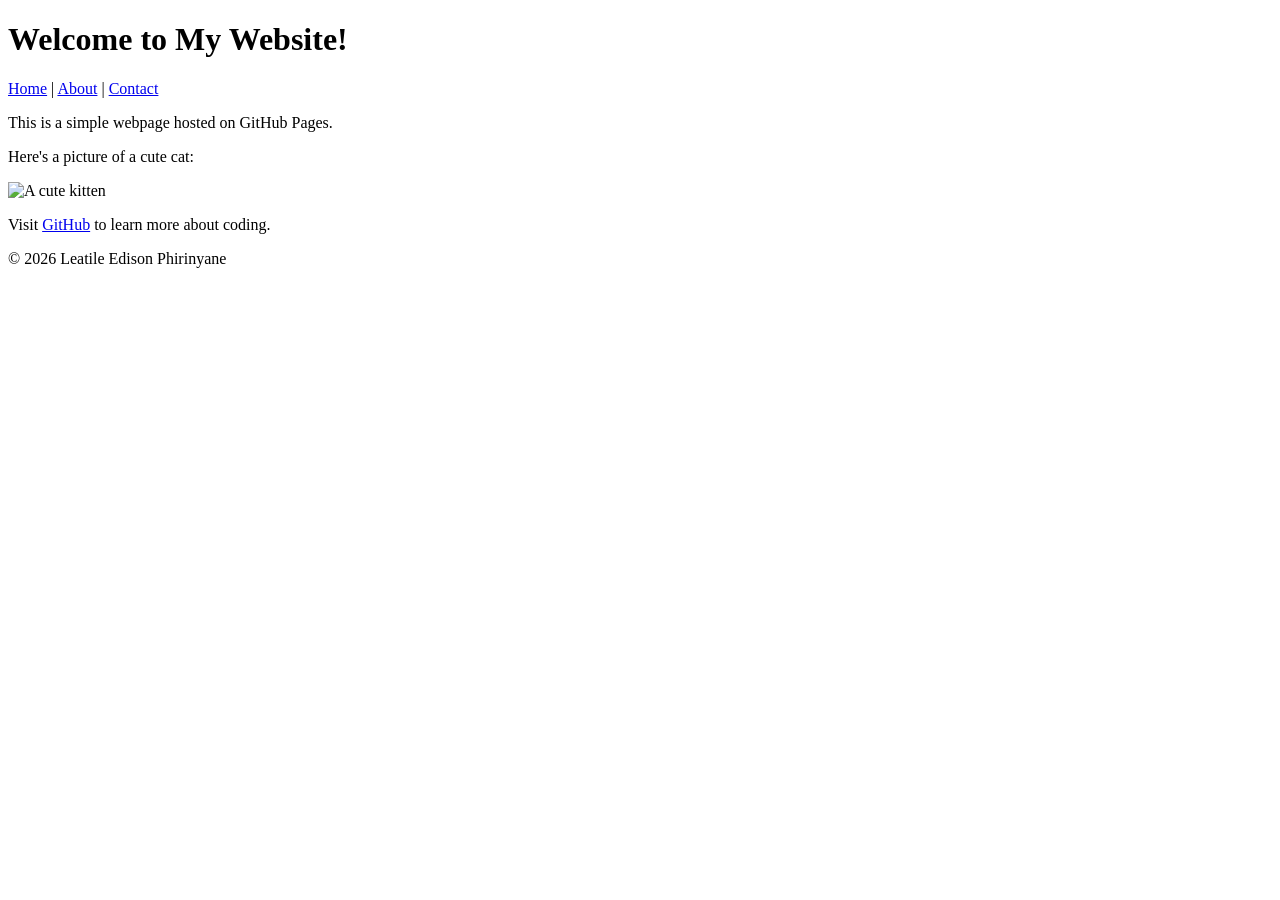
==== index.html @ 96b6d6f6 "Update index.html" ====
<!DOCTYPE html>

<html lang="en">
  
<head>

<meta charset="UTF-8">

<meta name="viewport" content="width=device-width, initial-scale=1.0">

<title>My First GitHub Page</title>

</head>

<body>

<header>

<h1>Welcome to My Website!</h1>

<nav>

<a href="index.html">Home</a> |

<a href="about.html">About</a> | 

<a href="contact.html">Contact</a>

</nav>

</header>


<main>

<p>This is a simple webpage hosted on GitHub Pages.</p>

<p>Here's a picture of a cute cat:</p>

<img src="https://images-wixmp-ed30a86b8c4ca887773594c2.wixmp.com/f/46a9374d-e7fd-4bca-9214-7e3976a050d0/dgffa01-a98cc015-20a8-4bb2-88a3-33317fc5a147.png/v1/fit/w_828,h_1176/gilgamesh_png_by_vortexkun_dgffa01-414w-2x.png?token=eyJ0eXAiOiJKV1QiLCJhbGciOiJIUzI1NiJ9.[base64].WHR8-ocKjwY3WH3LQhx7XPEkFRKuRgTsx2kRz8c93oE" alt="A cute kitten">


<p>Visit <a href="https://github.com">GitHub</a> to learn more about coding.</p>

</main>


<footer>

<p>&copy; 2026 Leatile Edison Phirinyane </p>

</footer>

</body>
  
</footer>

</body>

</html>
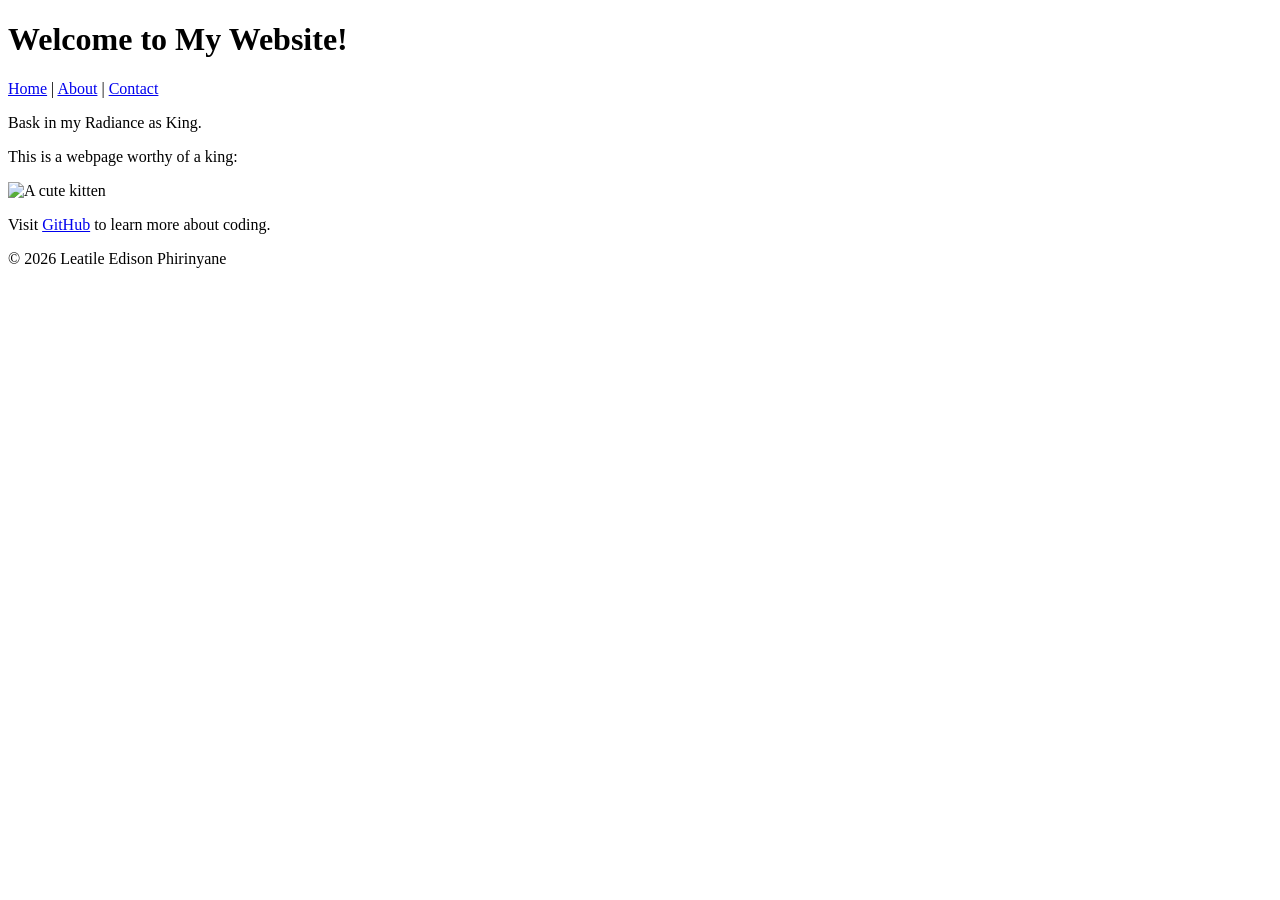
==== commit 4780bf88: "Update index.html" ====
--- a/index.html
+++ b/index.html
@@ -33,9 +33,9 @@
 
 <main>
 
-<p>This is a simple webpage hosted on GitHub Pages.</p>
+<p>Bask in my Radiance as King.</p>
 
-<p>Here's a picture of a cute cat:</p>
+<p>This is a webpage worthy of a king:</p>
 
 <img src="https://images-wixmp-ed30a86b8c4ca887773594c2.wixmp.com/f/46a9374d-e7fd-4bca-9214-7e3976a050d0/dgffa01-a98cc015-20a8-4bb2-88a3-33317fc5a147.png/v1/fit/w_828,h_1176/gilgamesh_png_by_vortexkun_dgffa01-414w-2x.png?token=eyJ0eXAiOiJKV1QiLCJhbGciOiJIUzI1NiJ9.[base64].WHR8-ocKjwY3WH3LQhx7XPEkFRKuRgTsx2kRz8c93oE" alt="A cute kitten">
 
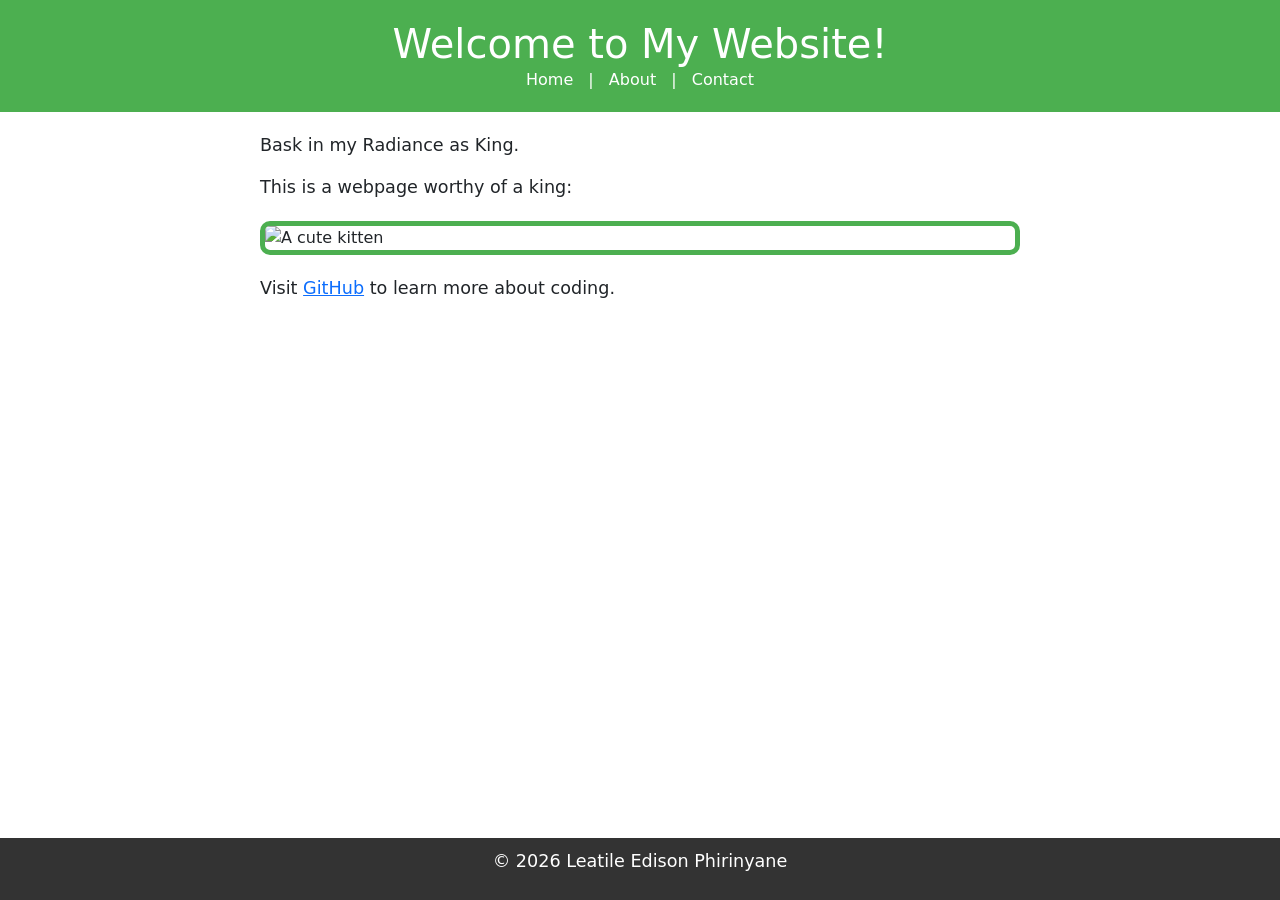
==== commit 0f2ff3d4: "Update index.html" ====
--- a/index.html
+++ b/index.html
@@ -9,6 +9,11 @@
 <meta name="viewport" content="width=device-width, initial-scale=1.0">
 
 <title>My First GitHub Page</title>
+  
+<link rel="stylesheet" href="styles.css">
+  <!-- Bootstrap CSS -->
+<link href="https://cdn.jsdelivr.net/npm/bootstrap@5.3.0/dist/css/bootstrap.min.css" rel="stylesheet">
+
 
 </head>
 
--- a/styles.css
+++ b/styles.css
@@ -0,0 +1,72 @@
+body {
+    font-family: Arial, sans-serif;
+    color: #333;
+    background-color: #f9f9f9;
+    margin: 0;
+    padding: 0;
+    line-height: 1.6;
+}
+
+header {
+    background-color: #4CAF50;
+    color: white;
+    padding: 20px;
+    text-align: center;
+}
+
+header h1 {
+    margin: 0;
+}
+
+nav a {
+    color: white;
+    text-decoration: none;
+    margin: 0 10px;
+}
+
+nav a:hover {
+    text-decoration: underline;
+}
+
+main {
+    padding: 20px;
+    max-width: 800px;
+    margin: 0 auto;
+}
+
+main img {
+    max-width: 100%;
+    height: auto;
+    display: block;
+    margin: 20px 0;
+}
+
+footer {
+    background-color: #333;
+    color: white;
+    text-align: center;
+    padding: 10px;
+    position: fixed;
+    bottom: 0;
+    width: 100%;
+}
+p {
+    font-size: 1.1em;
+}
+
+a {
+    color: #4CAF50;
+    text-decoration: none;
+}
+
+a:hover {
+    text-decoration: underline;
+}
+img {
+    border: 5px solid #4CAF50;
+    border-radius: 10px;
+}
+main a[href^="mailto:"] {
+    color: #ff5722;
+    font-weight: bold;
+}
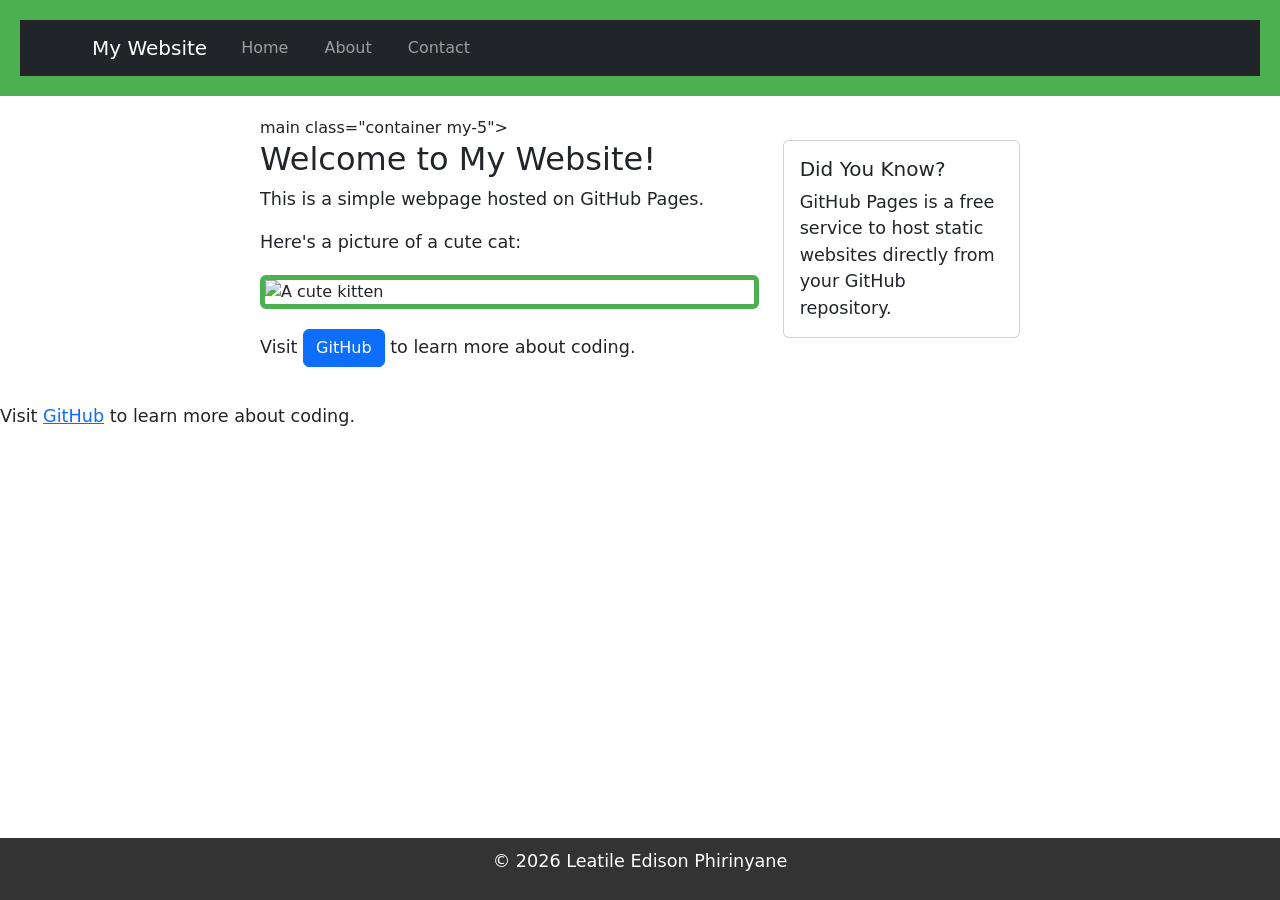
==== commit 88184986: "Update index.html" ====
--- a/index.html
+++ b/index.html
@@ -20,29 +20,54 @@
 <body>
 
 <header>
+    <nav class="navbar navbar-expand-lg navbar-dark bg-dark">
+        <div class="container">
+            <a class="navbar-brand" href="index.html">My Website</a>
+            <button class="navbar-toggler" type="button" data-bs-toggle="collapse" data-bs-target="#navbarNav">
+                <span class="navbar-toggler-icon"></span>
+            </button>
+            <div class="collapse navbar-collapse" id="navbarNav">
+                <ul class="navbar-nav">
+                    <li class="nav-item">
+                        <a class="nav-link" href="index.html">Home</a>
+                    </li>
+                    <li class="nav-item">
+                        <a class="nav-link" href="about.html">About</a>
+                    </li>
+                    <li class="nav-item">
+                        <a class="nav-link" href="contact.html">Contact</a>
+                    </li>
+                </ul>
+            </div>
+        </div>
+    </nav>
+</header>
 
-<h1>Welcome to My Website!</h1>
-
-<nav>
-
-<a href="index.html">Home</a> |
-
-<a href="about.html">About</a> | 
-
-<a href="contact.html">Contact</a>
-
-</nav>
-
-</header>
 
 
 <main>
 
-<p>Bask in my Radiance as King.</p>
+main class="container my-5">
+    <div class="row">
+        <div class="col-md-8">
+            <h2>Welcome to My Website!</h2>
+            <p>This is a simple webpage hosted on GitHub Pages.</p>
+            <p>Here's a picture of a cute cat:</p>
+            <img src="https://images-wixmp-ed30a86b8c4ca887773594c2.wixmp.com/f/46a9374d-e7fd-4bca-9214-7e3976a050d0/dgffa01-a98cc015-20a8-4bb2-88a3-33317fc5a147.png/v1/fit/w_828,h_1176/gilgamesh_png_by_vortexkun_dgffa01-414w-2x.png?token=eyJ0eXAiOiJKV1QiLCJhbGciOiJIUzI1NiJ9.[base64].WHR8-ocKjwY3WH3LQhx7XPEkFRKuRgTsx2kRz8c93oE" alt="A cute kitten" class="img-fluid rounded">
+            <p class="mt-3">Visit <a href="https://github.com" class="btn btn-primary">GitHub</a> to learn more about coding.</p>
+        </div>
+        <div class="col-md-4">
+            <div class="card">
+                <div class="card-body">
+                    <h5 class="card-title">Did You Know?</h5>
+                    <p class="card-text">GitHub Pages is a free service to host static websites directly from your GitHub repository.</p>
+                </div>
+            </div>
+        </div>
+    </div>
+</main>
 
-<p>This is a webpage worthy of a king:</p>
 
-<img src="https://images-wixmp-ed30a86b8c4ca887773594c2.wixmp.com/f/46a9374d-e7fd-4bca-9214-7e3976a050d0/dgffa01-a98cc015-20a8-4bb2-88a3-33317fc5a147.png/v1/fit/w_828,h_1176/gilgamesh_png_by_vortexkun_dgffa01-414w-2x.png?token=eyJ0eXAiOiJKV1QiLCJhbGciOiJIUzI1NiJ9.[base64].WHR8-ocKjwY3WH3LQhx7XPEkFRKuRgTsx2kRz8c93oE" alt="A cute kitten">
 
 
 <p>Visit <a href="https://github.com">GitHub</a> to learn more about coding.</p>
@@ -55,6 +80,9 @@
 <p>&copy; 2026 Leatile Edison Phirinyane </p>
 
 </footer>
+<!-- Bootstrap JS and dependencies -->
+<script src="https://cdn.jsdelivr.net/npm/@popperjs/core@2.11.6/dist/umd/popper.min.js"></script>
+<script src="https://cdn.jsdelivr.net/npm/bootstrap@5.3.0/dist/js/bootstrap.min.js"></script>
 
 </body>
   
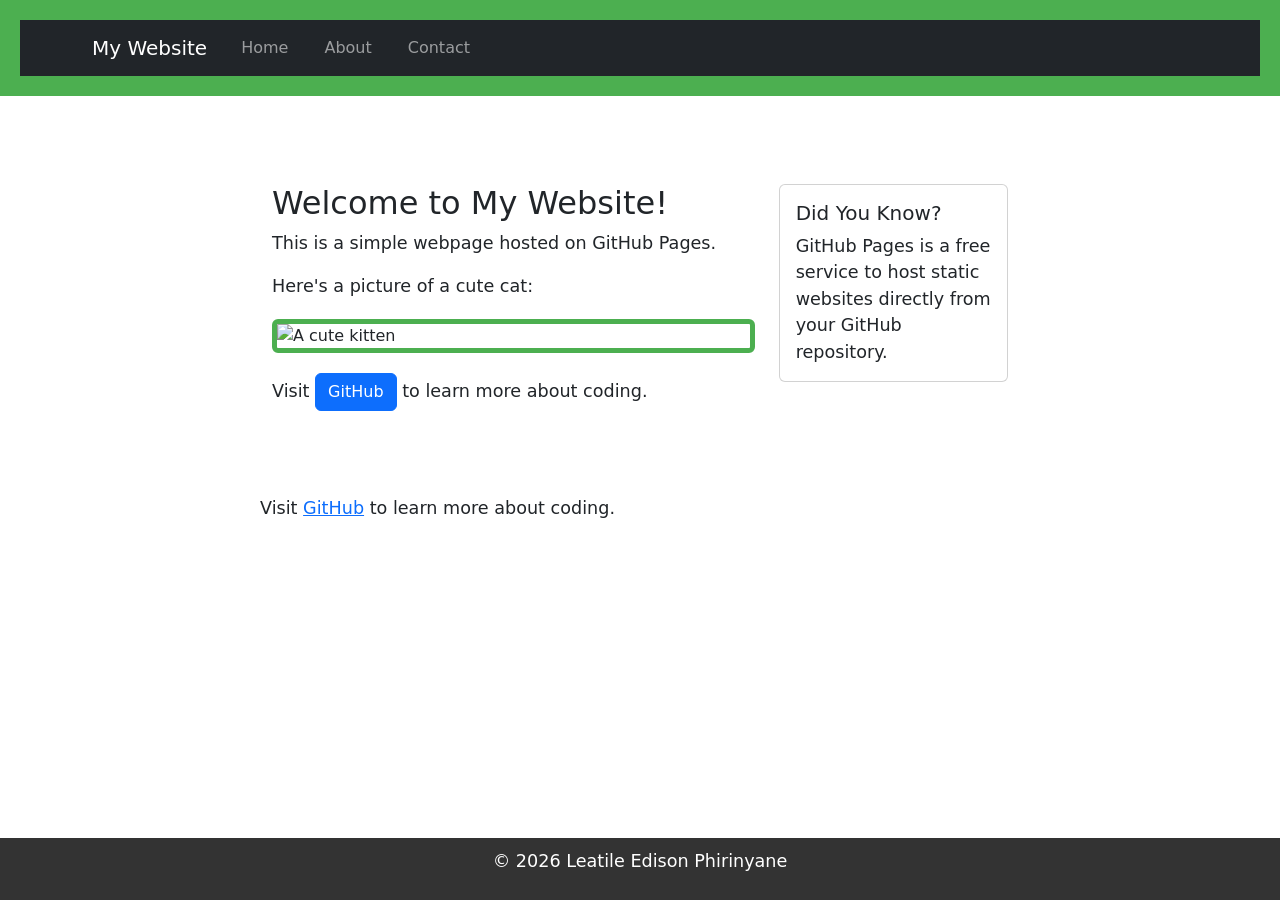
==== commit 3a31507f: "Update index.html" ====
--- a/index.html
+++ b/index.html
@@ -47,7 +47,7 @@
 
 <main>
 
-main class="container my-5">
+<main class="container my-5">
     <div class="row">
         <div class="col-md-8">
             <h2>Welcome to My Website!</h2>
